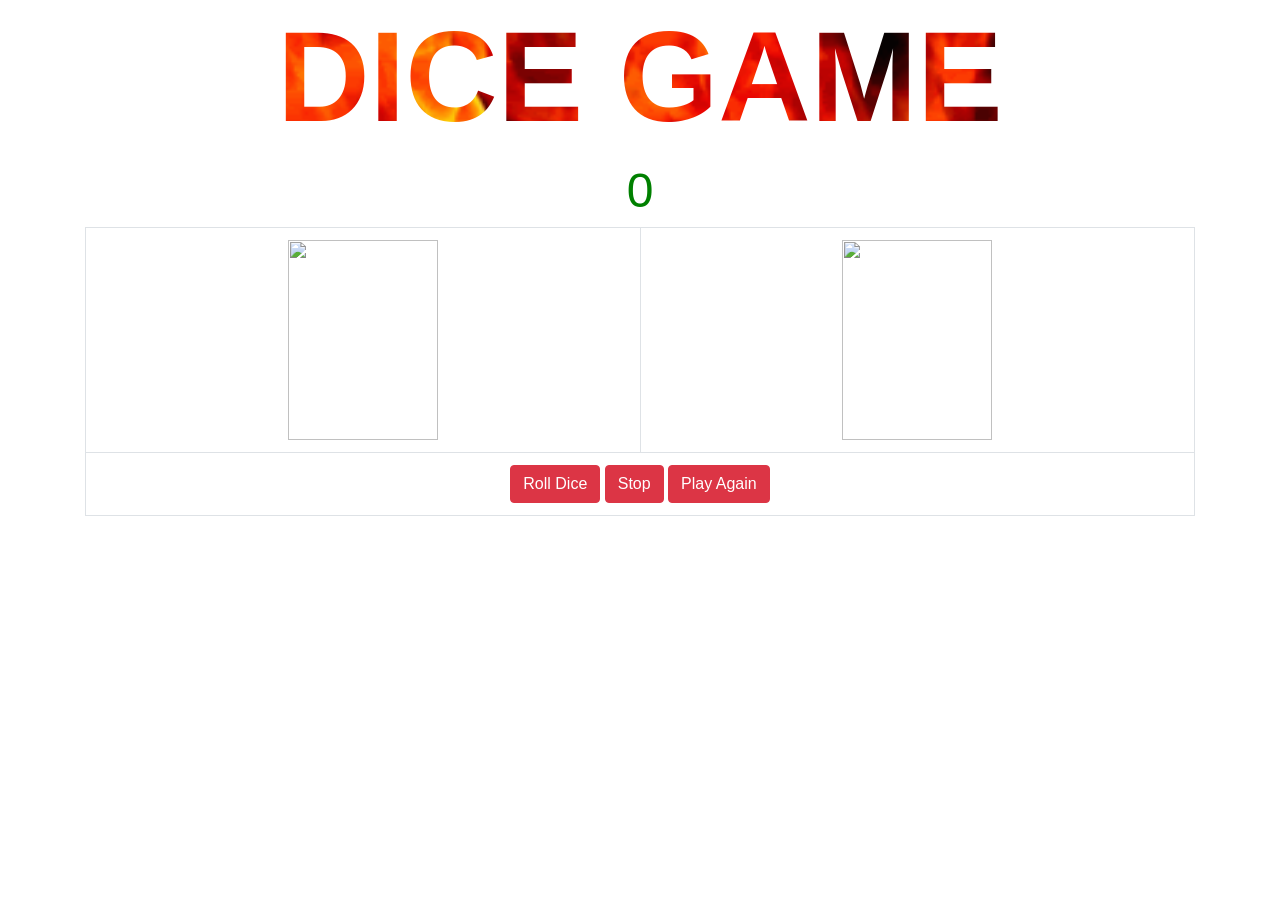
==== index.html @ 11c7b461 "13 October, 2022 13 October, 2022" ====
<html>
   <head>
      <meta http-equiv="Content-Type" content="text/html; charset=windows-1252">
      <title>Dice Roller Game</title>
      <meta name=viewport content="width=device-width, initial-scale=1">
      <link rel="stylesheet" href="css/bootstrap.min.css">
      <script src="css/jquery.min.js"></script>
      <script src="css/popper.min.js"></script>
      <script src="css/bootstrap.min.js"></script>
      <link rel="stylesheet" href="css/animate.css">
      <link href="https://maxcdn.bootstrapcdn.com/font-awesome/4.7.0/css/font-awesome.min.css" rel="stylesheet">
      <script language="javascript">
         c=0;
         b=0;
         var bool=0
         var randomdice1=0;
         var randomdice2=0;
         myVar1=0;
         myVar2=0;
         var timer;
         var d=1;
         var r=1;
         function abc()
         {
         
         	var a=document.getElementById("div1");
         		a.style.fontSize=48;
         	if (c==0)
         	{
         
         		a.innerHTML=b;
         
                 b=b+1;
         	}
         	if (b==11)
         	{
         
         $(document).ready(function(){
         	$('.modal').modal({show:true});
         });
         
         		//alert("You Lose!");
          	stopTimer();
          	stopDice();
           	document.getElementById("btn1").disabled=true;
          	document.getElementById("btn2").disabled=true;
         	}
         
         }
         function stopTimer() {
             clearInterval(timer);
         }
         
         
         
         function rolldice1()
         {
         randomdice1=Math.floor(Math.random()*5);
         var dice1 = document.getElementById("die1");
         dice1.src="images/"+randomdice1+".jpg";
         
         }
         
         function rolldice2()
         {
         randomdice2=Math.floor(Math.random()*5);
         var dice2 = document.getElementById("die2");
         dice2.src="images/"+randomdice2+".jpg";
         }
         
         function diceInterval()
         {
         	timer = setInterval(abc, 1000);
         
         //b=b+1;
         	
         	if (b==11)
         	{
         $(document).ready(function(){
         	$('.modal').modal({show:true});
         });	
         	
          	stopTimer();
          	stopDice();
           	document.getElementById("btn1").disabled=true;
          	document.getElementById("btn2").disabled=true;
         	}
         
         
         
         
         if(r==1){
         	document.getElementById("btn1").disabled=true;
         	document.getElementById("btn2").disabled=false;	
         }
         else{
         	document.getElementById("btn1").disabled=false;
         	document.getElementById("btn2").disabled=true;
         	
         }
         
         
         myVar1=setInterval(rolldice1,100);
         myVar2=setInterval(rolldice2,200);
         }
         
         function stopDice()
         {
         	document.getElementById("btn1").disabled=false;
         	document.getElementById("btn2").disabled=true;
         	stopTimer();
         	clearInterval(myVar1);
         	clearInterval(myVar2);
         	if(randomdice1 == randomdice2)
         {
         	alert("win");
         	stopTimer();
         	document.getElementById("btn1").disabled=true;
          	document.getElementById("btn2").disabled=true;
         }
         else if(randomdice1 != randomdice2)
         {
         alert("Try Again!");
         
         	bool=1;
             	
         }
         }
         
         function reset(){
         window.location.reload(true);
         }
         	
         
         function timerBlink()
         {
         	if (d==1)
         	{
         		document.getElementById("div1").style.color="red";
         		d=2;
         	}
         	else
         	{
         		document.getElementById("div1").style.color="green";
         		d=1;
         	}
         	setTimeout("timerBlink()",100);
         }
         
         	
      </script>
      <style type="text/css">
         h1{
         background:url('images/h3.gif');
         background-size: cover;
         text-align: center;
         font-size: 8em;
         -webkit-background-clip:text;
         -webkit-text-fill-color:transparent;
         animation:textanimate 5s linear infinite;
         }
         @keyframes textanimate{
         0%{
         background-position: 0% 0%;
         }
         100%{
         background-position: 100% 100%;
         }
         50%{
         background-position: 40% 30%;
         }
         }
         body{
         animation: bganimate 15s infinite;
         animation-direction: alternate;
         }
         @keyframes bganimate{
         0%{
         background-color: red;
         }
         10%{
         background-color: cadetblue;
         }
         20%{
         background-color: yellow;
         }
         30%{
         background-color: burlywood;
         }
         40%{
         background-color: indigo;
         }
         50%{
         background-color: darksalmon;
         }
         60%{
         background-color: orange;
         }
         70%{
         background-color: indianred;
         }
         80%{
         background-color: green;
         }
         90%{
         background-color: khaki;
         }
         100%{
         background-color: lightseagreen;
         }
         }
      </style>
   </head>
   <body onLoad="timerBlink()">
      <h1 align="center"><b>DICE GAME<b></h1>
      <h2 id=div1 align=center><font size=200>0</font></h2>
      <div class="container">
      <div class="table-responsive-sm">
      <table class="table table-bordered">
         <tr align="center">
            <th><img id="die1" src="images/5.jpg" class="img-responsive" width="150" height="200"></th>
            <th>
               <img id="die2" src="images/5.jpg" class="img-responsive" width="150" height="200">
            </th>
         </tr>
         <tr align="center">
            <th colspan="3">
               <button id="btn1" class="btn btn-danger" onClick="diceInterval()">Roll Dice</button>
               <button id="btn2" class="btn btn-danger" onClick="stopDice()">Stop</button>
               <button id="btn3" class="btn btn-danger" onClick="reset()">Play Again</button>
            </th>
         </tr>
      </table>
      <div class="modal" id="myModal">
         <div class="modal-dialog modal-sm">
            <div class="modal-content bounce">
               <!-- Modal Header -->
               <div class="modal-header" border="0">
                  <h3 align="center"><font color="blue"><b>Dice Roller Game</b></font></h3>
                  <button type="button" class="close" data-dismiss="modal">&times;</button>
               </div>
               <!-- Modal body -->
               <div class="modal-body" border="0">
                  <h3 align="center">
                  <font color=red><b>You Lose!</b></font>
                  <h3>
               </div>
               <!-- Modal footer -->
            </div>
         </div>
      </div>
   </body>
</html>
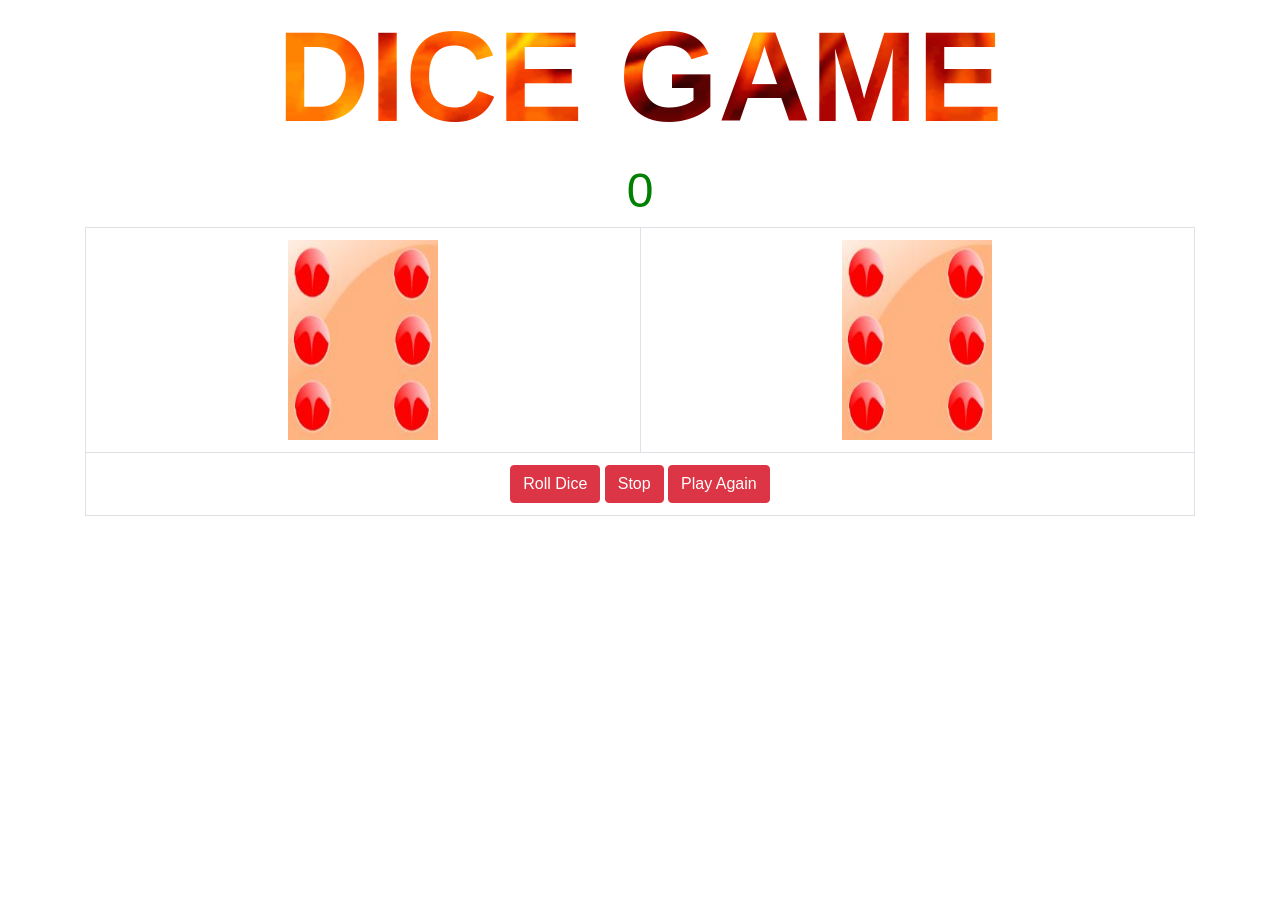
==== commit b576644f: "13 October, 2022 13 October, 2022" ====
--- a/index.html
+++ b/index.html
@@ -57,7 +57,7 @@
          {
          randomdice1=Math.floor(Math.random()*5);
          var dice1 = document.getElementById("die1");
-         dice1.src="images/"+randomdice1+".jpg";
+         dice1.src="images/"+randomdice1+".JPG";
          
          }
          
@@ -65,7 +65,7 @@
          {
          randomdice2=Math.floor(Math.random()*5);
          var dice2 = document.getElementById("die2");
-         dice2.src="images/"+randomdice2+".jpg";
+         dice2.src="images/"+randomdice2+".JPG";
          }
          
          function diceInterval()
@@ -218,9 +218,9 @@
       <div class="table-responsive-sm">
       <table class="table table-bordered">
          <tr align="center">
-            <th><img id="die1" src="images/5.jpg" class="img-responsive" width="150" height="200"></th>
+            <th><img id="die1" src="images/5.JPG" class="img-responsive" width="150" height="200"></th>
             <th>
-               <img id="die2" src="images/5.jpg" class="img-responsive" width="150" height="200">
+               <img id="die2" src="images/5.JPG" class="img-responsive" width="150" height="200">
             </th>
          </tr>
          <tr align="center">
